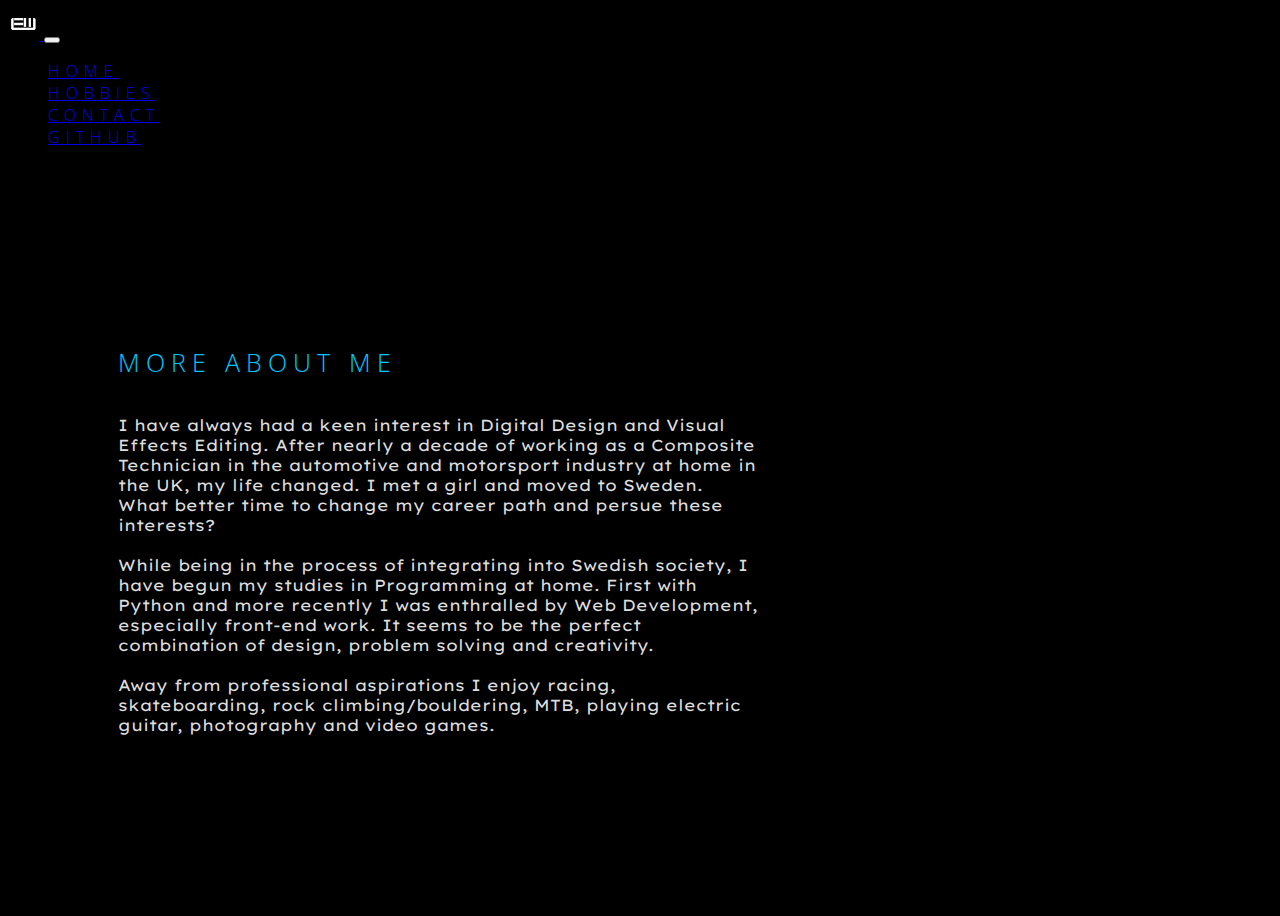
==== html/About.html @ cefd6ad5 "Add files via upload" ====
<!DOCTYPE html>
<html lang="en">

<head>
  <meta charset="UTF-8">
  <meta http-equiv="X-UA-Compatible" content="IE=edge">
  <meta name="viewport" content="width=device-width, initial-scale=1.0">
  <title>More About Me.</title>
  <link rel="icon" href="../images/lewicon.ico">
  <link rel="stylesheet" href="../css/about.css">
  <link rel="stylesheet" href="https://cdn.jsdelivr.net/npm/bootstrap@4.5.3/dist/css/bootstrap.min.css"
    integrity="sha384-TX8t27EcRE3e/ihU7zmQxVncDAy5uIKz4rEkgIXeMed4M0jlfIDPvg6uqKI2xXr2" crossorigin="anonymous">
  <link rel="stylesheet" href="https://cdnjs.cloudflare.com/ajax/libs/font-awesome/4.7.0/css/font-awesome.min.css">
  <link rel="preconnect" href="https://fonts.googleapis.com">
  <link rel="preconnect" href="https://fonts.gstatic.com" crossorigin>
  <link
    href="https://fonts.googleapis.com/css2?family=Allison&family=Lexend+Exa&family=Open+Sans+Condensed:wght@300;700&display=swap"
    rel="stylesheet">
</head>

<body>
  <nav class="navbar navbar-expand-xl navbar-dark" style="background-color: #000000">
    <a class="navbar-brand" href="#">
      <img class="logo" src="../images/LewLogo.png" alt="brand-logo">
    </a>
    <button class="navbar-toggler" type="button" data-toggle="collapse" data-target="#navbarNav"
      aria-controls="navbarNav" aria-expanded="false" aria-label="Toggle navigation">
      <span class="navbar-toggler-icon"></span>
    </button>
    <div class="collapse navbar-collapse" id="navbarNav">
      <ul class="navbar-nav">
        <li class="nav-item">
          <a class="nav-link" href="../index.html">Home </a>
        </li>
        <li class="nav-item">
          <a class="nav-link" href="./Hobbies.html">Hobbies</a>
        </li>
        <li class="nav-item">
          <a class="nav-link" href="./Contact.html">Contact</a>
        </li>
        <li class="nav-item">
          <a class="nav-link" href="https://github.com/L-E-Williams" target="_blank">GitHub</a>
        </li>
      </ul>
    </div>
  </nav>
  <div class="profile">
    <img class="face-pic" src="../images/Laurence Circle.png" alt="face-pic">
    <h2>More about me</h2>
    <p class="more-about">I have always had a keen interest in Digital Design and Visual Effects Editing. After nearly a
      decade of working as a Composite Technician in the automotive and motorsport industry at home in the UK, my life
      changed. I met a girl and moved to Sweden. What better time to change my career path and persue these
      interests?<br><br>
      While being in the process of integrating into Swedish society, I have begun my studies in Programming at home.
      First with Python and more recently I was enthralled by Web Development, especially front-end work. It seems to be
      the perfect combination of design, problem solving and creativity.<br><br>
      Away from professional aspirations I enjoy racing, skateboarding, rock climbing/bouldering, MTB, playing electric
      guitar, photography and video games.
    </p>
  </div>

  <script src="https://code.jquery.com/jquery-3.5.1.slim.min.js"
    integrity="sha384-DfXdz2htPH0lsSSs5nCTpuj/zy4C+OGpamoFVy38MVBnE+IbbVYUew+OrCXaRkfj" crossorigin="anonymous">
  </script>
  <script src="https://cdn.jsdelivr.net/npm/popper.js@1.16.0/dist/umd/popper.min.js"
    integrity="sha384-Q6E9RHvbIyZFJoft+2mJbHaEWldlvI9IOYy5n3zV9zzTtmI3UksdQRVvoxMfooAo" crossorigin="anonymous">
  </script>
  <script src="https://stackpath.bootstrapcdn.com/bootstrap/4.5.0/js/bootstrap.min.js"
    integrity="sha384-OgVRvuATP1z7JjHLkuOU7Xw704+h835Lr+6QL9UvYjZE3Ipu6Tp75j7Bh/kR0JKI" crossorigin="anonymous">
  </script>
</body>

</html>
---- css/about.css ----
body {
    background-color: black !important;
    background-image: url(../images/collage.png);
    background-size: cover;
    background-repeat: no-repeat;
    height: 100vh !important;
}

h2 {
    font-family: 'Open Sans Condensed', sans-serif;
    text-transform: uppercase;
    font-size: 25px;
    font-weight: 300;
    letter-spacing: 6px;
    color: #00c7ff;
}

.logo {
    width: 32px;
}

.nav-link {
    font-family: 'Open Sans Condensed', sans-serif;
    text-transform: uppercase;
    font-size: 16px;
    font-weight: 300;
    letter-spacing: 6px;
}

.profile {
    display: flex;
    flex-direction: column;
    text-align: left;
    justify-content: left;
    width: 50%;
    position: absolute;
    padding-top: 100px;
    margin: 150px 20px 20px 100px;
    border-radius: 15px;
    padding: 10px 10px;
    animation: fadein 5s, moveup 3s;
}

.face-pic {
    display: none;
    width: 20%;
    margin: 20px 20px;
}

.more-about {
    margin-top: 15px;
    color: rgb(221, 221, 221);
    font-family: 'Lexend Exa', sans-serif;
    font-size: 16px;
}

.collage {
    width: 100%;
}

::-webkit-scrollbar {
    width: 10px;
}

@media (max-width: 700px) {
    body {
        background-image: none;
    }

    .profile {
        width: 100%;
        margin: 100px 0 0 0;
        padding: 20px 50px;
        text-align: center;
        align-content: center;
    }

    .face-pic {
        display: flex;
        align-self: center;
    }
}

@media (max-width: 550px) {
    .profile {
        width: 100%;
        margin: 100px 0 0 0;
        padding: 20px 50px;
        text-align: center;
        align-content: center;
    }

    .face-pic {
        display: flex;
        align-self: center;
    }
}

@keyframes fadein {
    from {
        opacity: 0;
    }

    to {
        opacity: 1;
    }
}

@keyframes moveup {
    from {
        transform: translateY(200px);
    }

    to {
        transform: translateY(0px);
    }

}

@keyframes moveleft {
    from {
        transform: translateX(500px);
    }

    to {
        transform: translateX(0px);
    }
}
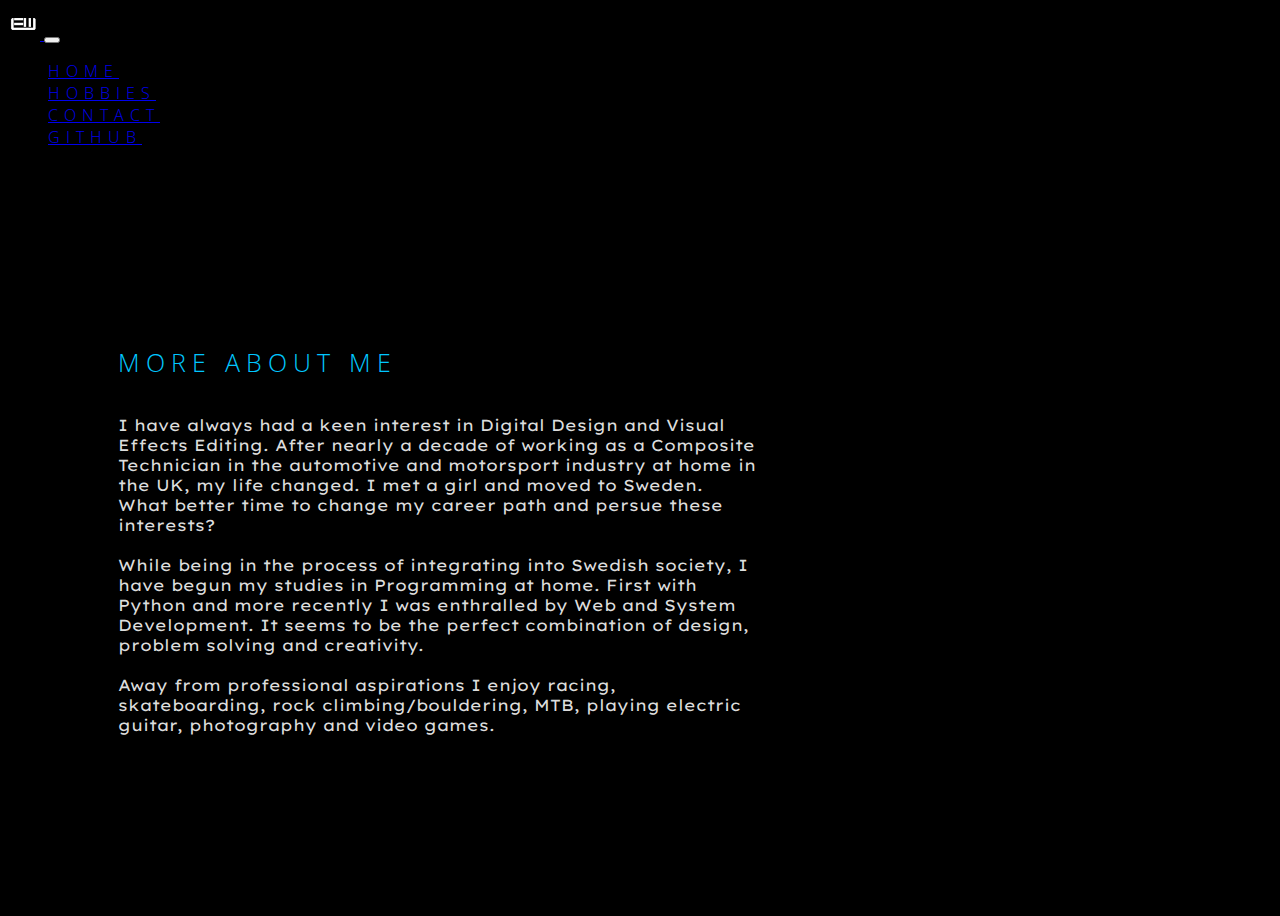
==== commit 9bfc4fbd: "Update About.html" ====
--- a/html/About.html
+++ b/html/About.html
@@ -39,7 +39,7 @@
           <a class="nav-link" href="./Contact.html">Contact</a>
         </li>
         <li class="nav-item">
-          <a class="nav-link" href="https://github.com/L-E-Williams" target="_blank">GitHub</a>
+          <a class="nav-link" href="https://github.com/laurence-ewilliams" target="_blank">GitHub</a>
         </li>
       </ul>
     </div>
@@ -52,7 +52,7 @@
       changed. I met a girl and moved to Sweden. What better time to change my career path and persue these
       interests?<br><br>
       While being in the process of integrating into Swedish society, I have begun my studies in Programming at home.
-      First with Python and more recently I was enthralled by Web Development, especially front-end work. It seems to be
+      First with Python and more recently I was enthralled by Web and System Development. It seems to be
       the perfect combination of design, problem solving and creativity.<br><br>
       Away from professional aspirations I enjoy racing, skateboarding, rock climbing/bouldering, MTB, playing electric
       guitar, photography and video games.
@@ -70,4 +70,4 @@
   </script>
 </body>
 
-</html>+</html>
